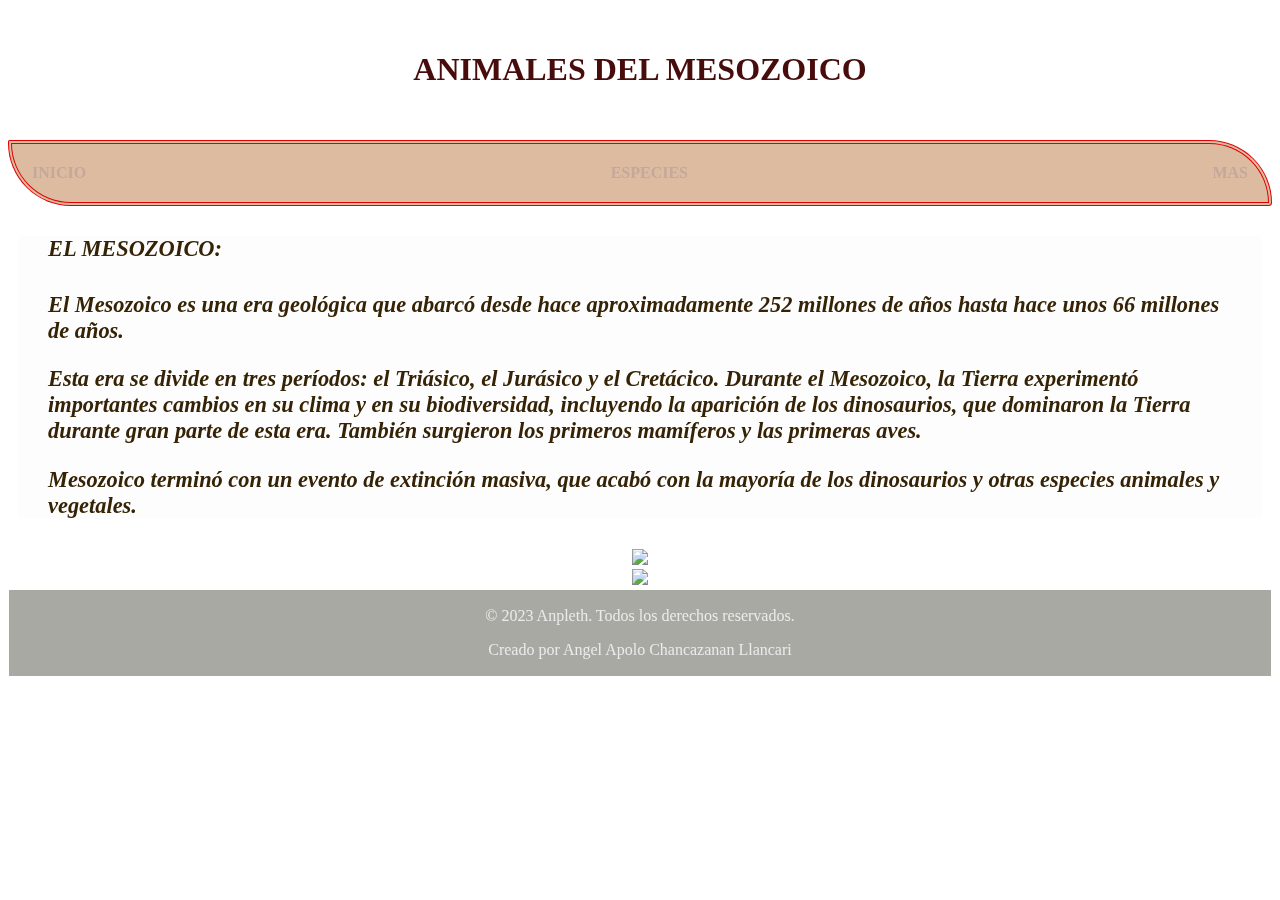
==== index.html @ 017784ec "Add files via upload" ====
<!DOCTYPE html>
<html lang="es">
<head>
    <meta charset="UTF-8">
    <meta http-equiv="X-UA-Compatible" content="IE=edge">
    <meta name="viewport" content="width=device-width, initial-scale=1.0">
    <title>DINOSAURIOS</title>
    <link rel="stylesheet" href="estilos.css">
    <link rel="icon" href="https://pbs.twimg.com/media/EPqX0n7WAAU15-W.png">
</head>
<body>
    

</head>
<body>
  <header>
    <h1 class="d1"><e href=index.html> ANIMALES DEL MESOZOICO</h1>
  </header>
  
  <nav class="d1">
    <a href="index.html">INICIO</a>
    <a href="especies.html">ESPECIES</a>
    <a href="mas.html">MAS</a>
  </nav>
  
  <main>
    
    <h3 class="text">EL MESOZOICO:</h3>
    <h4 class="text">El Mesozoico es una era geológica que abarcó desde hace aproximadamente 252 millones de años hasta hace unos 66 millones de años.
      <p>Esta era se divide en tres períodos: el Triásico, el Jurásico y el Cretácico. Durante el Mesozoico, la Tierra experimentó importantes 
      cambios en su clima y en su biodiversidad, incluyendo la aparición de los dinosaurios, que dominaron la Tierra durante gran parte de 
      esta era. También surgieron los primeros mamíferos y las primeras aves.</p>
      <P> Mesozoico terminó con un evento de extinción masiva, que acabó con la mayoría de los dinosaurios y otras especies animales y vegetales.
  </main>
  <center><img height="400px" src="https://s3.amazonaws.com/s3.timetoast.com/public/uploads/photo/14543611/image/93d41b83da2bcc35c07477f8aed5d14d" >
  </center>
  <center><img height="400px" src="https://concepto.de/wp-content/uploads/2019/11/eras-paleozoica-mesozoica-cenozoica-eon-fanerozoico-e1574174175679.jpg" >
  </center>
  <footer></P></h4>
    <p class="text-center">&copy; 2023 Anpleth. Todos los derechos reservados.</p>
    <p class="text-center"> Creado por Angel Apolo Chancazanan Llancari</p>
  </footer>
</body>
</html>
    
</body>
</html>
---- estilos.css ----
body{
    background-image: url(https://images3.alphacoders.com/665/thumb-1920-665574.jpg);
    opacity: ;
    background-repeat: no-repeat;
    background-size: cover;
    backdrop-filter: blur(3px);
    position: 
}
.d1{font-family: Goudy Stout;
    text-align: center;
    height: ;
    margin: ;

      animation: animacionTexto 10s infinite;
    }
    
    @keyframes animacionTexto {
      10% {
        transform: scale(1);
        color: rgb(58, 20, 20);
      }
      10% {
        transform: scale(0.99);
        color: rgb(82, 82, 25);
      }
      12% {
        transform: scale(1);
        color: rgb(83, 26, 26);
      }
    }


  
  header {
    
    color: #490c0c;
    padding: 10px;
    text-align: center;
    opacity: ;
    background:linear-gradient (rgba (109, 29, 9, 100)); 
    margin: 20px;
    justify-content: space-between;
    background-image: url(https://www.xtrafondos.com/descargar.php?id=2925&resolucion=2560x1440);
    background-repeat: no-repeat;
    ;
  }
  
  
  nav {
    
    border: 10px #e00000;
    display: flex;
    justify-content: space-between;
    padding: 20px;
    border-style:double;
    border-width: 4px;
    backdrop-filter: blur(20px); 
    border-radius: 10px 400px 20px 400px
    ;text-align: ;
    background-image: url(https://static.nationalgeographic.es/files/styles/image_3200/public/01-asteroid-nationalgeographic_1570873.jpg?w=1600&h=900); 
    background-color: rgba(170, 84, 18, 0.4);
    
  }
  
  nav a {
    color: #c4a89b;
    font-size: px;
    font-weight: bold;
    text-decoration: none;
    
  }
  
  nav a:hover {
    color: #192e04;
  }
  
  
    main{
      background-image: url(https://fondosmil.com/fondo/31240.jpg);
      
      
      background-attachment: fixed;
      background-repeat: no-repeat;
      position: sticky;
      text-decoration-color: rgb(107, 70, 21);
      margin: 10px;
      background-color:  rgba(253, 253, 253, 0.8);
      backdrop-filter: blur(10px);
      opacity: ;
      top:
      ;width: ;
    }
  
  .text{
    color: rgb(54, 35, 5);
    font: oblique bold 140% cursive;
    margin: 30px;
    
    
    
  }
  
  footer {
    background-color: rgba(35, 39, 22, 0.4);
    margin: 1px;
    color: #ebebeb;
    padding: 1px;
    text-align: center;
  }
  @media (min-width:400px)
  body{
    ba
  }
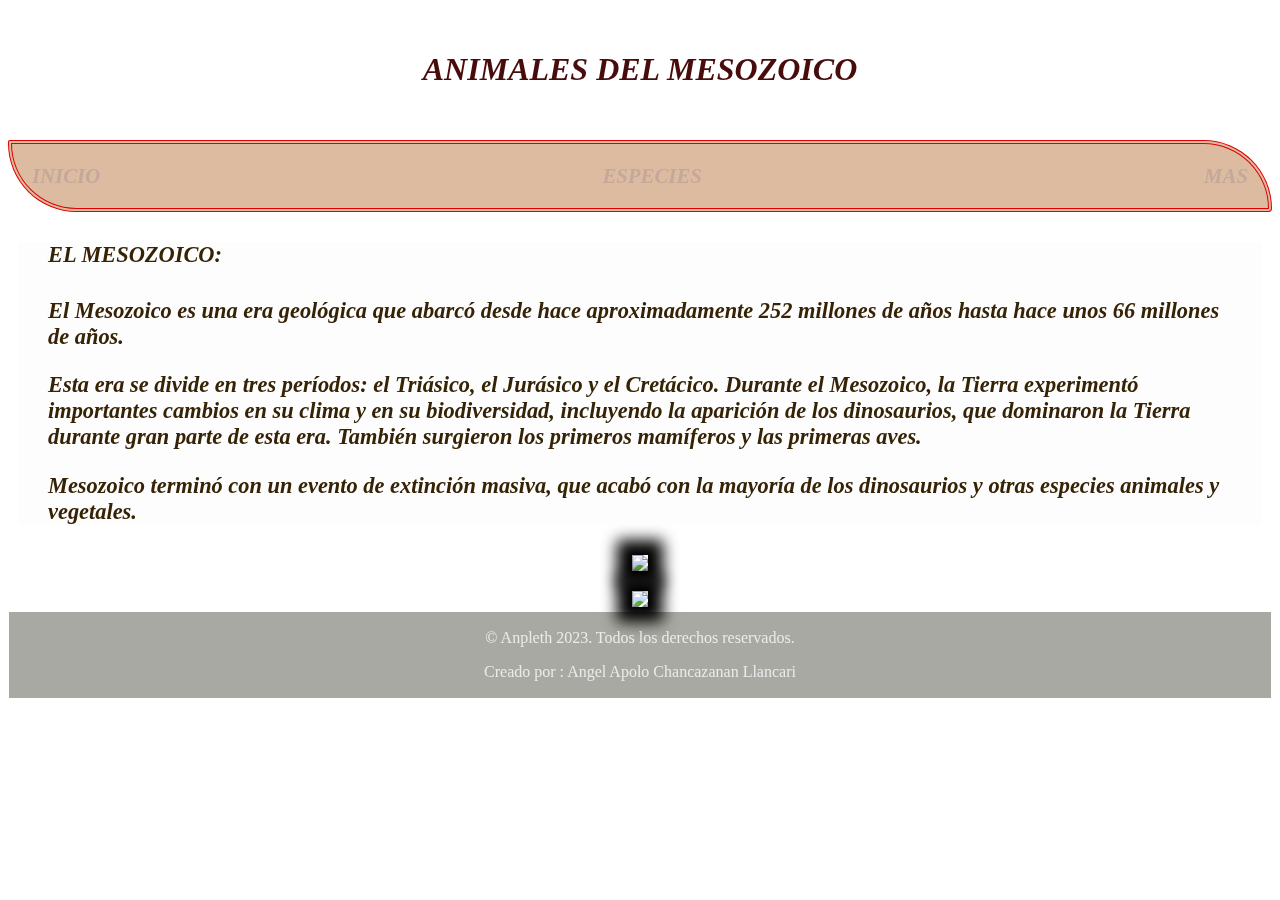
==== commit d25a0d92: "Update index.html" ====
--- a/index.html
+++ b/index.html
@@ -14,11 +14,11 @@
 </head>
 <body>
   <header>
-    <h1 class="d1"><e href=index.html> ANIMALES DEL MESOZOICO</h1>
+    <h1 class="d2"><e href=index.html> ANIMALES DEL MESOZOICO</h1>
   </header>
   
   <nav class="d1">
-    <a href="index.html">INICIO</a>
+    <a href="inicio.html">INICIO</a>
     <a href="especies.html">ESPECIES</a>
     <a href="mas.html">MAS</a>
   </nav>
@@ -32,16 +32,19 @@
       esta era. También surgieron los primeros mamíferos y las primeras aves.</p>
       <P> Mesozoico terminó con un evento de extinción masiva, que acabó con la mayoría de los dinosaurios y otras especies animales y vegetales.
   </main>
-  <center><img height="400px" src="https://s3.amazonaws.com/s3.timetoast.com/public/uploads/photo/14543611/image/93d41b83da2bcc35c07477f8aed5d14d" >
-  </center>
-  <center><img height="400px" src="https://concepto.de/wp-content/uploads/2019/11/eras-paleozoica-mesozoica-cenozoica-eon-fanerozoico-e1574174175679.jpg" >
+  <center><p><img height="400px" class="dino" src="https://s3.amazonaws.com/s3.timetoast.com/public/uploads/photo/14543611/image/93d41b83da2bcc35c07477f8aed5d14d" >
+  </center></p>
+  <center><img height="400px" class="dino" src="https://concepto.de/wp-content/uploads/2019/11/eras-paleozoica-mesozoica-cenozoica-eon-fanerozoico-e1574174175679.jpg" >
   </center>
   <footer></P></h4>
-    <p class="text-center">&copy; 2023 Anpleth. Todos los derechos reservados.</p>
-    <p class="text-center"> Creado por Angel Apolo Chancazanan Llancari</p>
+    <p class="text-center">&copy; Anpleth 2023. Todos los derechos reservados.</p>
+    
+    <p class="text-center">Creado por : Angel Apolo Chancazanan Llancari </p>
+            
+    
   </footer>
 </body>
 </html>
     
 </body>
-</html>+</html>
--- a/estilos.css
+++ b/estilos.css
@@ -1,35 +1,45 @@
 
 body{
-    background-image: url(https://images3.alphacoders.com/665/thumb-1920-665574.jpg);
+    background-image: url(https://i0.wp.com/ecoosfera.com/wp-content/uploads/2022/11/CPUOZY6I3RGOXHNGVTNTXY3RAQ.jpg);
     opacity: ;
     background-repeat: no-repeat;
     background-size: cover;
     backdrop-filter: blur(3px);
     position: 
 }
-.d1{font-family: Goudy Stout;
-    text-align: center;
-    height: ;
-    margin: ;
-
+.d1{font: oblique bold 130% Verdana;
+  text-align: center;
+  height: ;
+  margin: ;
       animation: animacionTexto 10s infinite;
     }
     
     @keyframes animacionTexto {
       10% {
         transform: scale(1);
-        color: rgb(58, 20, 20);
+        color: rgb(31, 2, 2);
       }
       10% {
         transform: scale(0.99);
-        color: rgb(82, 82, 25);
+        color: rgb(32, 32, 3);
       }
       12% {
         transform: scale(1);
-        color: rgb(83, 26, 26);
+        color: rgb(54, 6, 6);
       }
     }
+    .d2  {animation: animacionTexto 6s infinite;}
+    .d2{font: oblique bold 200% Verdana;
+      text-align: center;
+      height: ;
+      margin: ;}
 
+      .dino :hover{
+        transform: scale(1.9) ;
+      }
+      .dino {
+        transition: transform 0.3s ease; /* Animación suave al aplicar el zoom */
+      }
 
   
   header {
@@ -110,9 +120,17 @@
   }
   @media (min-width:400px)
   body{
-    ba
+    
+  }
+  .dino {
+    transition: transform 0.3s ease; /* Animación suave al aplicar el zoom */
+    box-shadow: 0px 0px 15px 15px ;
+    -webkit-box-shadow: 0px 0px 15px 15px ;
   }
   
+  .dino:hover {
+    transform: scale(1.2); 
+  }
 
   
 
